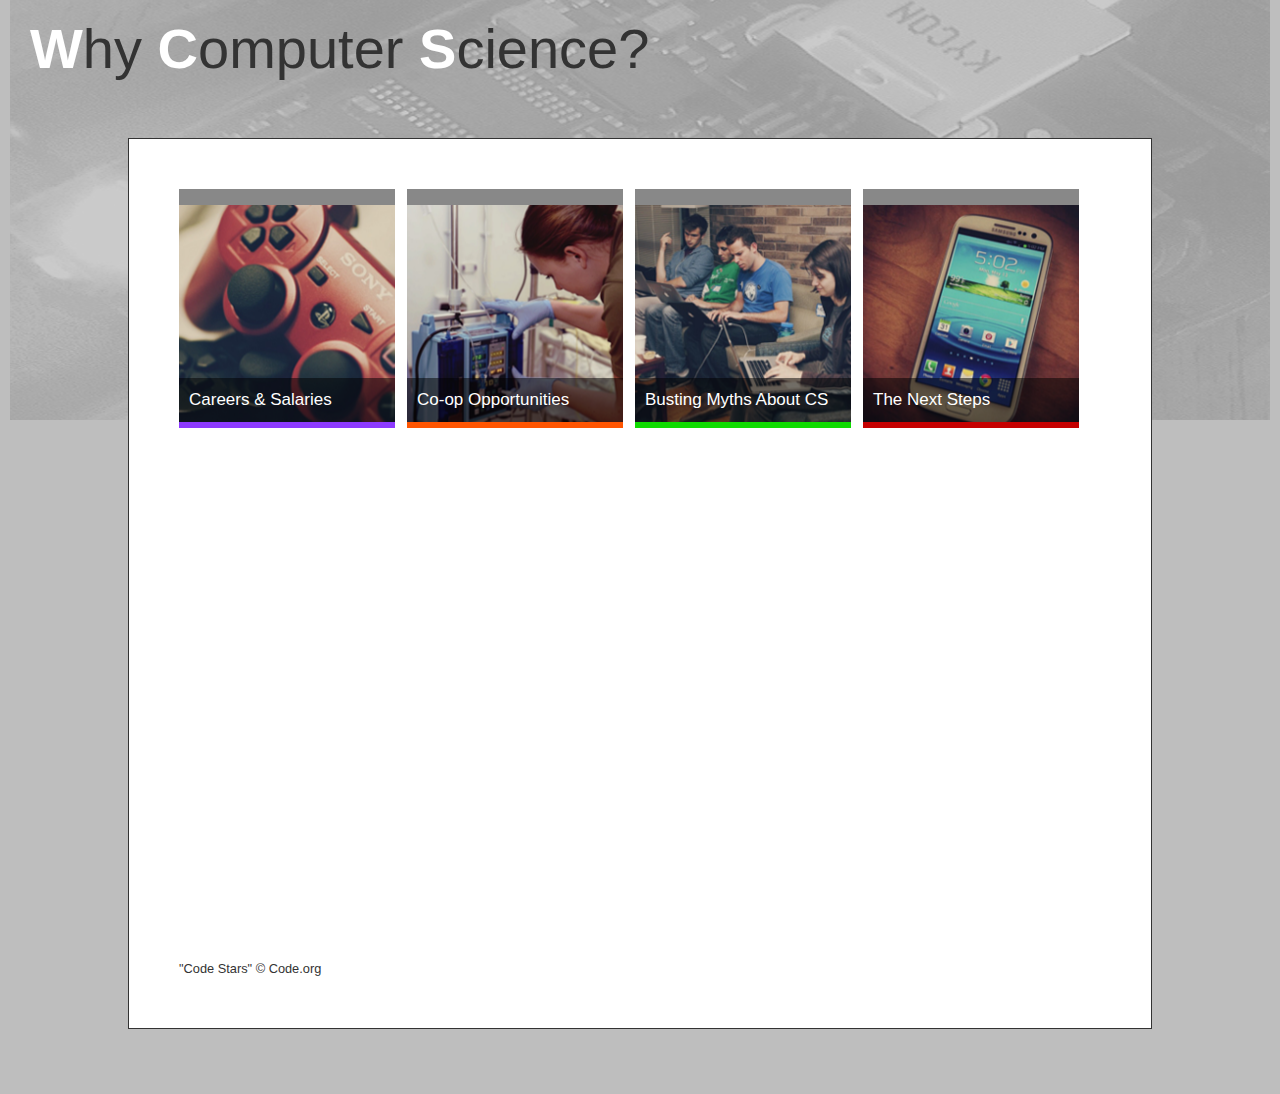
==== index.html @ 030a1158 "added co-op images and copyright, individual js files for each page" ====
<!DOCTYPE html>

<head>
    <meta charset="utf-8">
    <meta http-equiv="X-UA-Compatible" content="IE=edge">
    <title>Why Choose Computer Science?</title>
    <meta name="description" content="">
    <meta name="viewport" content="width=device-width, initial-scale=1">


    <link rel="stylesheet" href="css/main.css">
    <script src="http://ajax.googleapis.com/ajax/libs/jquery/2.1.1/jquery.min.js"></script>
    <script src="js/index.js"></script>



</head>
<body>
<div class="wrapper bg-image">


    <div class="homepage-title">
        <span class="title-cap">W</span>hy <span class="title-cap">C</span>omputer <span class="title-cap">S</span>cience?
    </div>
    <div class="homepage-box">

        <div class="content-table">
            <div class="content-row">

                <a href="careers.html" id="careerLink" style="text-decoration: none;">
                    <div id="careerBox" class="homepage-button-cell careers-square homepage-purple-border">
                        <div id="careerBack" class="homepage-button-text-back">
                            <div class="homepage-button-text">Careers &amp; Salaries</div>
                        </div>
                    </div>
                </a>

                <div class="homepage-button-spacer"></div>

                <a href="coop.html" id="coopLink" style="text-decoration: none;">
                    <div id="coopBox" class="homepage-button-cell coop-square homepage-orange-border">
                        <div id="coopBack" class="homepage-button-text-back">
                            <div class="homepage-button-text">Co-op Opportunities</div>
                        </div>
                    </div>
                </a>

                <div class="homepage-button-spacer"></div>

                <a href="myths.html" id="mythLink" style="text-decoration: none;">
                    <div id="mythBox" class="homepage-button-cell myths-square homepage-green-border">
                        <div id="mythBack" class="homepage-button-text-back">
                            <div class="homepage-button-text">Busting Myths About CS</div>
                        </div>
                    </div>
                </a>

                <div class="homepage-button-spacer"></div>

                <a href="#" id="nextStepsLink" style="text-decoration: none;">
                    <div id="nextStepsBox" class="homepage-button-cell next-steps-square homepage-red-border">
                        <div id="nextStepsBack" class="homepage-button-text-back">
                            <div class="homepage-button-text">The Next Steps</div>
                        </div>
                    </div>
                </a>
            </div>
        </div>



        <div style="margin-top: 20px;">
            <iframe width="900" height="506" src="http://www.youtube.com/embed/dU1xS07N-FA" frameborder="0" allowfullscreen></iframe>
        </div>
        <div class="homepage-copyright">"Code Stars" © Code.org</div>
    </div>




</div>



</body>
</html>
---- css/main.css ----
html, body {
    font-size: 1em;
    line-height: 1.4;
    background-color: #bebebe;
    font-family: helvetica neue, Arial;
    color: #333;
    padding: 0;
    margin: 0 !important;

}

a {
    text-decoration: none;
}


.wrapper {
    overflow: hidden;
    width: 1260;
    margin: 0;
    padding: 0;
}

.heading {
    font-weight: bold;
    font-size: 1.5em;
    margin-bottom: 15px;
}


.section-heading {
    font-size: 3em;
    color: #000;
    text-align: right;
    position: absolute;
    margin-top: 300px;
    width: 90%;
    opacity: 0.6;
    padding: 0 10px;
    background-color: #fff;
}


.content-table {
    display:table;
}

.content-row {
    display:table-row;
}

.content-cell {
    display:table-cell;
    width: 1220px;
    padding: 0;
    background-color: #fff;
}


.left-color-strip {
    display: table-cell;
    width: 40px;
    padding: 0;
}

.purple-cell {
    background-color: #8d3aff;
}

.orange-cell {
    background-color: #ff5501;
}

.green-cell {
    background-color: #0fdb00;
}

.red-cell {
    background-color: #c50000;
}


.bg-image {
    background-image: url("../img/background.png");
    background-repeat: no-repeat;
    background-position: top center;
    margin: -15px 0 0 0;
    background-color: #bebebe !important;
}

.title-container {
    background-repeat: no-repeat;
    height: 230px;
    font-size: 3em;
    margin-top: 25px;
}

.title-cap {
    font-weight: bold;
    color: #fff;
}

.careers-square {
    background-image: url("../img/careers_square.png");
}
.myths-square {
    background-image: url("../img/myths_square.png");
}
.next-steps-square {
    background-image: url("../img/next_steps_square.png");
}
.coop-square {
    background-image: url("../img/coop_square.png");
}

.content-box {
    background-color: #fff;
    padding: 25px;
    margin: 25px 20%;
}

.full-width-image {
    margin: 25px 0;
    padding-top: 200px;
    background-color: #fff;
    background-repeat: no-repeat;
    width: 100%;
}

.careers-photo-01 {
    background-image: url("../img/careers_doctor.png");
    height: 420px; /* always set the height image height - 200 px to allow for animation */
    width: 100%;
    background-repeat: no-repeat;
    /*padding-top: 200px;*/

}

.careers-photo-02 {
    background-image: url("../img/careers_xbox_controller.png");
    height: 420px; /* always set the height image height - 200 px to allow for animation */
    width: 100%;
    background-repeat: no-repeat;
}

.careers-photo-03 {
    background-image: url("../img/careers_robot_arm.png");
    height: 420px; /* always set the height image height - 200 px to allow for animation */
    width: 100%;
    background-repeat: no-repeat;
}

.coop-photo-01 {
    background-image: url("../img/coop_hipsters_working.png");
    height: 420px; /* always set the height image height - 200 px to allow for animation */
    width: 100%;
    background-repeat: no-repeat;
    /*padding-top: 200px;*/

}

.coop-photo-02 {
    background-image: url("../img/coop_toy_car.png");
    height: 420px; /* always set the height image height - 200 px to allow for animation */
    width: 100%;
    background-repeat: no-repeat;
}

.coop-photo-03 {
    background-image: url("../img/coop_graduation.png");
    height: 420px; /* always set the height image height - 200 px to allow for animation */
    width: 100%;
    background-repeat: no-repeat;
}

.myth-photo-01 {
    background-image: url("../img/myth-photo-01.jpg");
    height: 420px; /* always set the height image height - 200 px to allow for animation */
    width: 100%;
    background-repeat: no-repeat;
    /*padding-top: 200px;*/

}

.myth-photo-02 {
    background-image: url("../img/myth-photo-01.jpg");
    height: 420px; /* always set the height image height - 200 px to allow for animation */
    width: 100%;
    background-repeat: no-repeat;
    /*padding-top: 200px;*/

}

.myth-photo-03 {
    background-image: url("../img/myth-photo-01.jpg");
    height: 420px; /* always set the height image height - 200 px to allow for animation */
    width: 100%;
    background-repeat: no-repeat;
    /*padding-top: 200px;*/

}

.myth-photo-04 {
    background-image: url("../img/myth-photo-01.jpg");
    height: 420px; /* always set the height image height - 200 px to allow for animation */
    width: 100%;
    background-repeat: no-repeat;
    /*padding-top: 200px;*/

}

.myth-photo-05 {
    background-image: url("../img/myth-photo-01.jpg");
    height: 420px; /* always set the height image height - 200 px to allow for animation */
    width: 100%;
    background-repeat: no-repeat;
    /*padding-top: 200px;*/

}

.myth-photo-06 {
    background-image: url("../img/careers_doctor.png");
    height: 420px; /* always set the height image height - 200 px to allow for animation */
    width: 100%;
    background-repeat: no-repeat;
    /*padding-top: 200px;*/

}

.myth-photo-07 {
    background-image: url("../img/myth-photo-01.jpg");
    height: 420px; /* always set the height image height - 200 px to allow for animation */
    width: 100%;
    background-repeat: no-repeat;
    /*padding-top: 200px;*/

}

.myth-photo-08 {
    background-image: url("../img/careers_doctor.png");
    height: 420px; /* always set the height image height - 200 px to allow for animation */
    width: 100%;
    background-repeat: no-repeat;
    /*padding-top: 200px;*/

}

.myth-photo-09 {
    background-image: url("../img/careers_doctor.png");
    height: 420px; /* always set the height image height - 200 px to allow for animation */
    width: 100%;
    background-repeat: no-repeat;
    /*padding-top: 200px;*/

}

.myth-photo-10 {
    background-image: url("../img/careers_doctor.png");
    height: 420px; /* always set the height image height - 200 px to allow for animation */
    width: 100%;
    background-repeat: no-repeat;
    /*padding-top: 200px;*/

}

.copyright {
    text-align: right;
    margin: 5px 20px -30px 0;
    padding: 0;
    font-size: 0.8em;
}

/* Homepage Styles */

.homepage-box {
    background-color: #fff;
    border: 1px solid #333;
    margin: 50px 10%;
    padding: 50px;
    /*width: 1075px;*/
}

.homepage-copyright {
    font-size: 0.8em;
}

.homepage-button-cell {
    display: table-cell;
    width: 216px;
    height: 216px;
    box-sizing:border-box;
    -moz-box-sizing:border-box;
    -webkit-box-sizing:border-box;
}



.homepage-button-text-back {
    width: 100%;
    background: rgba(0,0,0,0.5);
    margin-top: 80%;
    height: 20%;
    color: #fff;
}




.homepage-button-text {
    font-size: 17px;
    padding: 10px;
}


.homepage-purple-border {
    border-bottom: 6px solid #8d3aff;
    border-top: 16px solid #888;

}
.homepage-purple-border-rollover {
    border-bottom: 6px solid #8d3aff;
    border-top: 16px solid #8d3aff;
}

.purple-back-rollover {
    background-color: #8d3aff !important;
    color: #000000 !important;
}

.homepage-orange-border {
    border-bottom: 6px solid #ff5501;
    border-top: 16px solid #888;
}
.homepage-orange-border-rollover {
    border-bottom: 6px solid #ff5501;
    border-top: 16px solid #ff5501;
}

.orange-back-rollover {
    background-color: #ff5501 !important;
    color: #000000 !important;
}

.homepage-green-border {
    border-bottom: 6px solid #0fdb00;
    border-top: 16px solid #888;
}
.homepage-green-border-rollover {
    border-bottom: 6px solid #0fdb00;
    border-top: 16px solid #0fdb00;
}

.green-back-rollover {
    background-color: #0fdb00 !important;
    color: #000000 !important;
}

.homepage-red-border {
    border-bottom: 6px solid #c50000;
    border-top: 16px solid #888;
}
.homepage-red-border-rollover {
    border-bottom: 6px solid #c50000;
    border-top: 16px solid #c50000;
}

.red-back-rollover {
    background-color: #c50000 !important;
    color: #000000 !important;
}


.homepage-button-spacer {
    width:12px;
    height: 216px;
    display: table-cell;
}


.homepage-title {
    font-size: 3.5em;
    margin-top: 25px;
    margin-left: 30px;
}


/* Menu Styles */

.menu-wrapper {
    width: 100%;
    position: fixed;
    top: 80px;
    z-index: 3;
}

.menu-container {
    float: right;
    position: relative;
}

.menu-container-pull {
    margin-right: -195px;
}

.menu-section-row {
    width: 250px;
    display:table-row;
}

.menu-section {
    padding: 2px 0;
    min-height: 26px;
    height: auto;
    float: right;
    width: 200px;
}


.menu-section-black {
    background-color: #000;
}
.menu-section-purple {
    background-color: #8d3aff;
}
.menu-section-orange {
    background-color: #ff5501;
}
.menu-section-green {
    background-color: #0fdb00;
}
.menu-section-red {
    background-color: #c50000;
}

.menu-section-tip {
    border-right: 15px solid;
    border-top: 15px solid transparent !important;
    border-bottom: 15px solid;
    border-left: 15px solid transparent !important;
    width: 0;
    height: 0;
    float: left;
}

.menu-section-tip-black {
    border-color: #000;
}
.menu-section-tip-purple {
    border-color: #8d3aff;
}
.menu-section-tip-orange {
    border-color: #ff5501;
}
.menu-section-tip-green {
    border-color: #0fdb00;
}
.menu-section-tip-red {
    border-color: #c50000;
}

.menu-heading-text {
    font-size: 14px;
    font-weight: bold;
    color: #fff;
    padding: 3px 10px;
}


.menu-subheading-text {
    font-size: 13px;
    font-weight: normal;
    color: #fff;
    padding-left: 25px;
    line-height: 16px;
    border-bottom: 2px solid transparent;
}

.purple-menu-rollover:hover {
    color: #000;
    background-color: #b47eff;
    border-color: #b47eff;
}
.orange-menu-rollover:hover {
    color: #000;
    background-color: #ffab81;
    border-color: #ffab81;
}
.green-menu-rollover:hover {
    color: #000;
    background-color: #85fe7d;
    border-color: #85fe7d;
}
.red-menu-rollover:hover {
    color: #000;
    background-color: #fd7b7b;
    border-color: #fd7b7b;
}


.menu-subheading-spacer {
    height: 8px;
}

#careerSubMenu {
    display: none;
}
#coopSubMenu {
    display: none;
}
#mythSubMenu {
    display: none;
}
#nextStepsSubMenu {
    display: none;
}
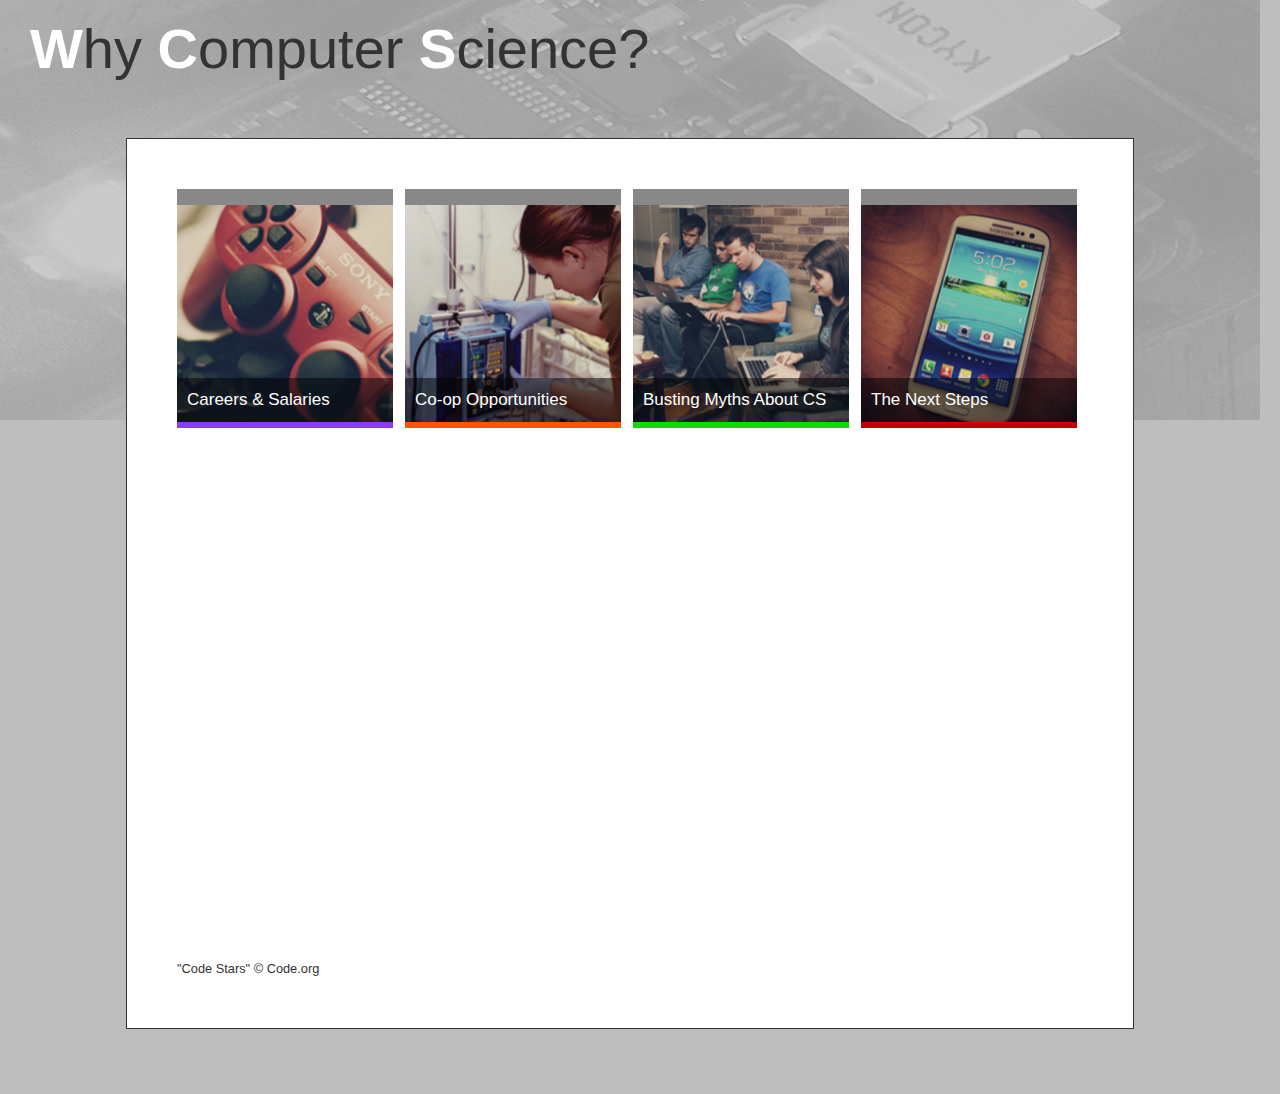
==== commit 95b8dcf8: "- Completed linking all the pages/floating menus together - Javascript is now working across all pag" ====
--- a/index.html
+++ b/index.html
@@ -57,7 +57,7 @@
 
                 <div class="homepage-button-spacer"></div>
 
-                <a href="#" id="nextStepsLink" style="text-decoration: none;">
+                <a href="nextSteps.html" id="nextStepsLink" style="text-decoration: none;">
                     <div id="nextStepsBox" class="homepage-button-cell next-steps-square homepage-red-border">
                         <div id="nextStepsBack" class="homepage-button-text-back">
                             <div class="homepage-button-text">The Next Steps</div>
--- a/css/main.css
+++ b/css/main.css
@@ -16,7 +16,7 @@
 
 .wrapper {
     overflow: hidden;
-    width: 1260;
+    width: 1260px;
     margin: 0;
     padding: 0;
 }
@@ -49,7 +49,7 @@
     display:table-row;
 }
 
-.content-cell {
+e.content-cell {
     display:table-cell;
     width: 1220px;
     padding: 0;
@@ -150,6 +150,34 @@
     background-repeat: no-repeat;
 }
 
+.careers-photo-04 {
+    background-image: url("../img/careers_occulus_rift.png");
+    height: 420px; /* always set the height image height - 200 px to allow for animation */
+    width: 100%;
+    background-repeat: no-repeat;
+}
+
+.careers-photo-05 {
+    background-image: url("../img/careers_asian_programmer.png");
+    height: 420px; /* always set the height image height - 200 px to allow for animation */
+    width: 100%;
+    background-repeat: no-repeat;
+}
+
+.careers-photo-06 {
+    background-image: url("../img/careers_iphone.png");
+    height: 420px; /* always set the height image height - 200 px to allow for animation */
+    width: 100%;
+    background-repeat: no-repeat;
+}
+
+.careers-photo-07 {
+    background-image: url("../img/careers_coins.png");
+    height: 420px; /* always set the height image height - 200 px to allow for animation */
+    width: 100%;
+    background-repeat: no-repeat;
+}
+
 .coop-photo-01 {
     background-image: url("../img/coop_hipsters_working.png");
     height: 420px; /* always set the height image height - 200 px to allow for animation */
@@ -174,7 +202,7 @@
 }
 
 .myth-photo-01 {
-    background-image: url("../img/myth-photo-01.jpg");
+    background-image: url("../img/myth-photo-01.png");
     height: 420px; /* always set the height image height - 200 px to allow for animation */
     width: 100%;
     background-repeat: no-repeat;
@@ -183,7 +211,7 @@
 }
 
 .myth-photo-02 {
-    background-image: url("../img/myth-photo-01.jpg");
+    background-image: url("../img/myth-photo-02.png");
     height: 420px; /* always set the height image height - 200 px to allow for animation */
     width: 100%;
     background-repeat: no-repeat;
@@ -192,7 +220,7 @@
 }
 
 .myth-photo-03 {
-    background-image: url("../img/myth-photo-01.jpg");
+    background-image: url("../img/myth-photo-03.png");
     height: 420px; /* always set the height image height - 200 px to allow for animation */
     width: 100%;
     background-repeat: no-repeat;
@@ -201,7 +229,7 @@
 }
 
 .myth-photo-04 {
-    background-image: url("../img/myth-photo-01.jpg");
+    background-image: url("../img/myth-photo-04.png");
     height: 420px; /* always set the height image height - 200 px to allow for animation */
     width: 100%;
     background-repeat: no-repeat;
@@ -210,7 +238,7 @@
 }
 
 .myth-photo-05 {
-    background-image: url("../img/myth-photo-01.jpg");
+    background-image: url("../img/myth-photo-05.png");
     height: 420px; /* always set the height image height - 200 px to allow for animation */
     width: 100%;
     background-repeat: no-repeat;
@@ -219,7 +247,7 @@
 }
 
 .myth-photo-06 {
-    background-image: url("../img/careers_doctor.png");
+    background-image: url("../img/myth-photo-06.png");
     height: 420px; /* always set the height image height - 200 px to allow for animation */
     width: 100%;
     background-repeat: no-repeat;
@@ -228,7 +256,7 @@
 }
 
 .myth-photo-07 {
-    background-image: url("../img/myth-photo-01.jpg");
+    background-image: url("../img/myth-photo-07.png");
     height: 420px; /* always set the height image height - 200 px to allow for animation */
     width: 100%;
     background-repeat: no-repeat;
@@ -237,7 +265,7 @@
 }
 
 .myth-photo-08 {
-    background-image: url("../img/careers_doctor.png");
+    background-image: url("../img/myth-photo-08.png");
     height: 420px; /* always set the height image height - 200 px to allow for animation */
     width: 100%;
     background-repeat: no-repeat;
@@ -246,7 +274,7 @@
 }
 
 .myth-photo-09 {
-    background-image: url("../img/careers_doctor.png");
+    background-image: url("../img/myth-photo-09.png");
     height: 420px; /* always set the height image height - 200 px to allow for animation */
     width: 100%;
     background-repeat: no-repeat;
@@ -255,7 +283,34 @@
 }
 
 .myth-photo-10 {
-    background-image: url("../img/careers_doctor.png");
+    background-image: url("../img/myth-photo-10.png");
+    height: 420px; /* always set the height image height - 200 px to allow for animation */
+    width: 100%;
+    background-repeat: no-repeat;
+    /*padding-top: 200px;*/
+
+}
+
+.nextStep-photo-01 {
+    background-image: url("../img/next_steps_girl_studying.png");
+    height: 420px; /* always set the height image height - 200 px to allow for animation */
+    width: 100%;
+    background-repeat: no-repeat;
+    /*padding-top: 200px;*/
+
+}
+
+.nextStep-photo-02 {
+    background-image: url("../img/next_steps_calculus.png");
+    height: 420px; /* always set the height image height - 200 px to allow for animation */
+    width: 100%;
+    background-repeat: no-repeat;
+    /*padding-top: 200px;*/
+
+}
+
+.nextStep-photo-03 {
+    background-image: url("../img/next_steps_programming_class.png");
     height: 420px; /* always set the height image height - 200 px to allow for animation */
     width: 100%;
     background-repeat: no-repeat;
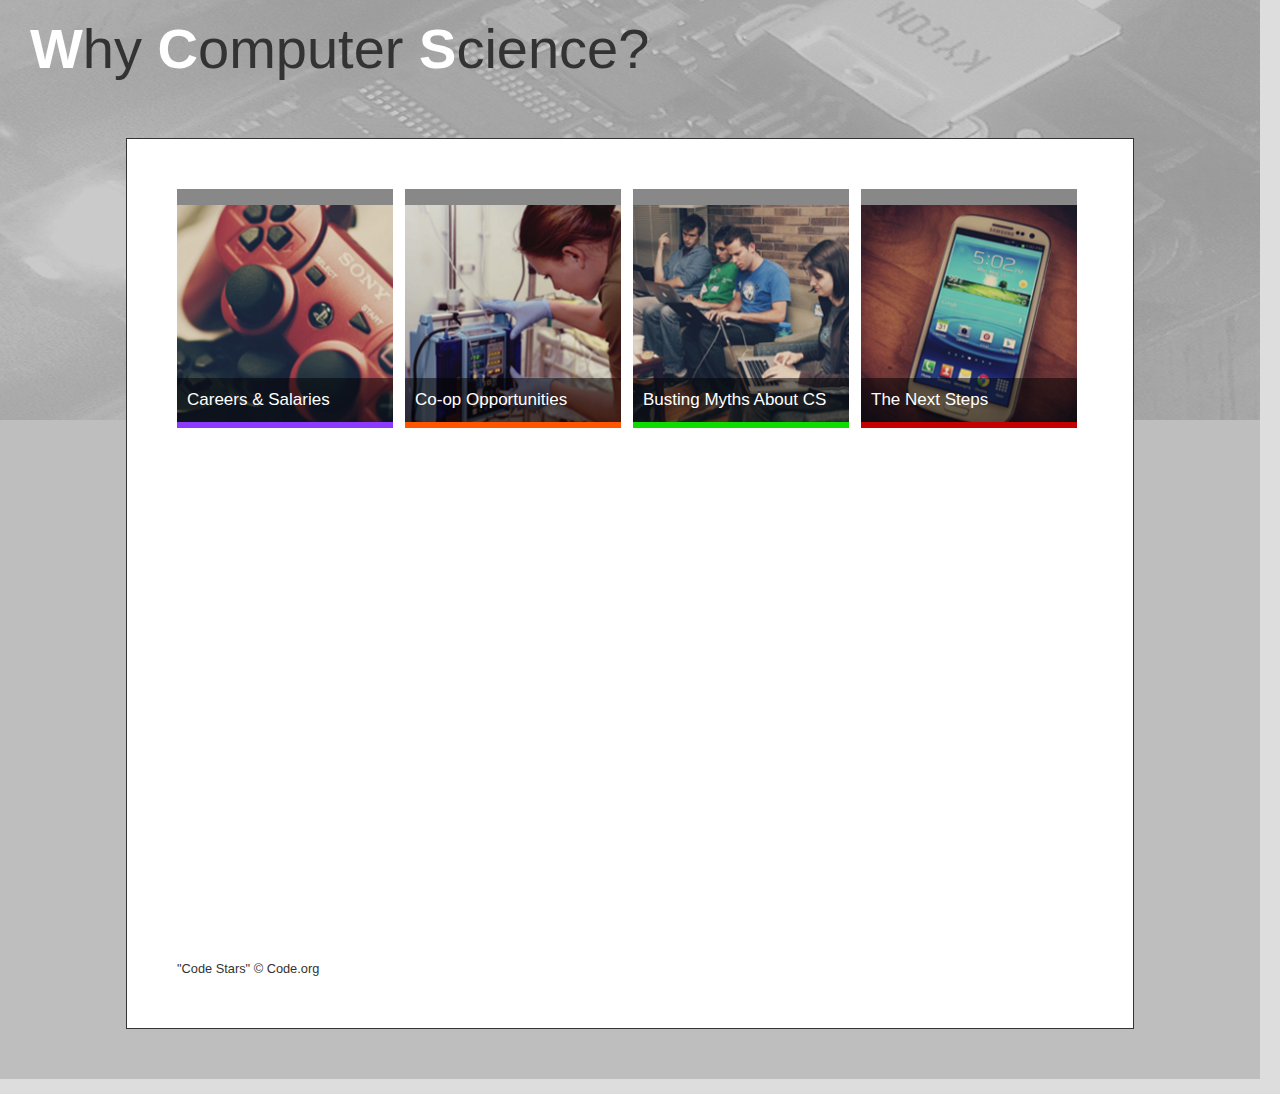
==== commit 5b511947: "added mouseflow.com tracking code to pages" ====
--- a/index.html
+++ b/index.html
@@ -13,10 +13,9 @@
     <script src="js/index.js"></script>
 
 
-
 </head>
 <body>
-<div class="wrapper bg-image">
+<div class="wrapper bg-image-index">
 
 
     <div class="homepage-title">
@@ -81,6 +80,14 @@
 </div>
 
 
+<!--<script type="text/javascript">-->
+    <!--var _mfq = _mfq || [];-->
+    <!--(function () {-->
+        <!--var mf = document.createElement("script"); mf.type = "text/javascript"; mf.async = true;-->
+        <!--mf.src = "//cdn.mouseflow.com/projects/4eeb2b08-cf15-42ec-b96d-d27701064468.js";-->
+        <!--document.getElementsByTagName("head")[0].appendChild(mf);-->
+    <!--})();-->
+<!--</script>-->
 
 </body>
 </html>
--- a/css/main.css
+++ b/css/main.css
@@ -1,7 +1,7 @@
 html, body {
     font-size: 1em;
     line-height: 1.4;
-    background-color: #bebebe;
+    background-color: #ddd;
     font-family: helvetica neue, Arial;
     color: #333;
     padding: 0;
@@ -19,6 +19,7 @@
     width: 1260px;
     margin: 0;
     padding: 0;
+    background-color: #bebebe;
 }
 
 .heading {
@@ -35,6 +36,7 @@
     position: absolute;
     margin-top: 300px;
     width: 90%;
+    max-width: 1150px;
     opacity: 0.6;
     padding: 0 10px;
     background-color: #fff;
@@ -79,13 +81,23 @@
     background-color: #c50000;
 }
 
-
-.bg-image {
+.bg-image-index {
     background-image: url("../img/background.png");
     background-repeat: no-repeat;
     background-position: top center;
     margin: -15px 0 0 0;
     background-color: #bebebe !important;
+
+}
+
+.bg-image {
+    background-image: url("../img/background.png");
+    background-repeat: no-repeat;
+    background-position: top center;
+    margin: -25px 0 0 0;
+    background-color: #bebebe !important;
+    background-size: 100% 100%;
+    height: 520px;
 }
 
 .title-container {
@@ -115,7 +127,7 @@
 
 .content-box {
     background-color: #fff;
-    padding: 25px;
+    padding: 30px;
     margin: 25px 20%;
 }
 
@@ -443,9 +455,11 @@
 
 .menu-wrapper {
     width: 100%;
+    max-width: 1260px;
     position: fixed;
     top: 80px;
     z-index: 3;
+    overflow: hidden;
 }
 
 .menu-container {
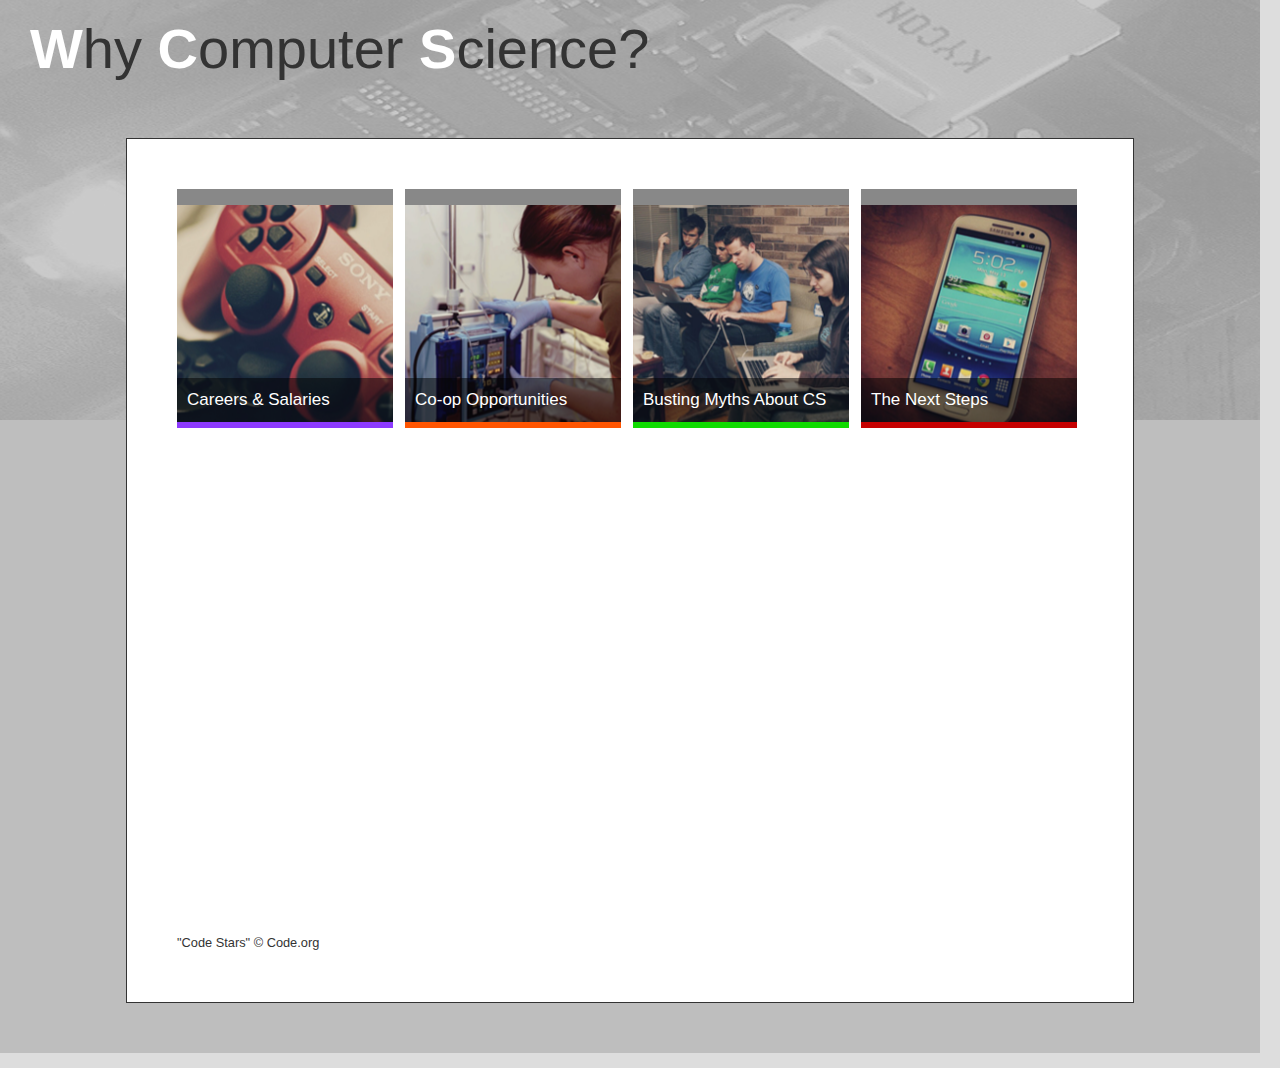
==== commit 5b891678: "Added videos" ====
--- a/index.html
+++ b/index.html
@@ -69,7 +69,14 @@
 
 
         <div style="margin-top: 20px;">
-            <iframe width="900" height="506" src="http://www.youtube.com/embed/dU1xS07N-FA" frameborder="0" allowfullscreen></iframe>
+            
+            <center>
+                <video width="854" height="480" loop autoplay>
+                    <source src="video/Code-9-min.mp4" type="video/mp4">
+                        Your browser does not support the video tag.
+                        </video>
+            </center>
+           
         </div>
         <div class="homepage-copyright">"Code Stars" © Code.org</div>
     </div>
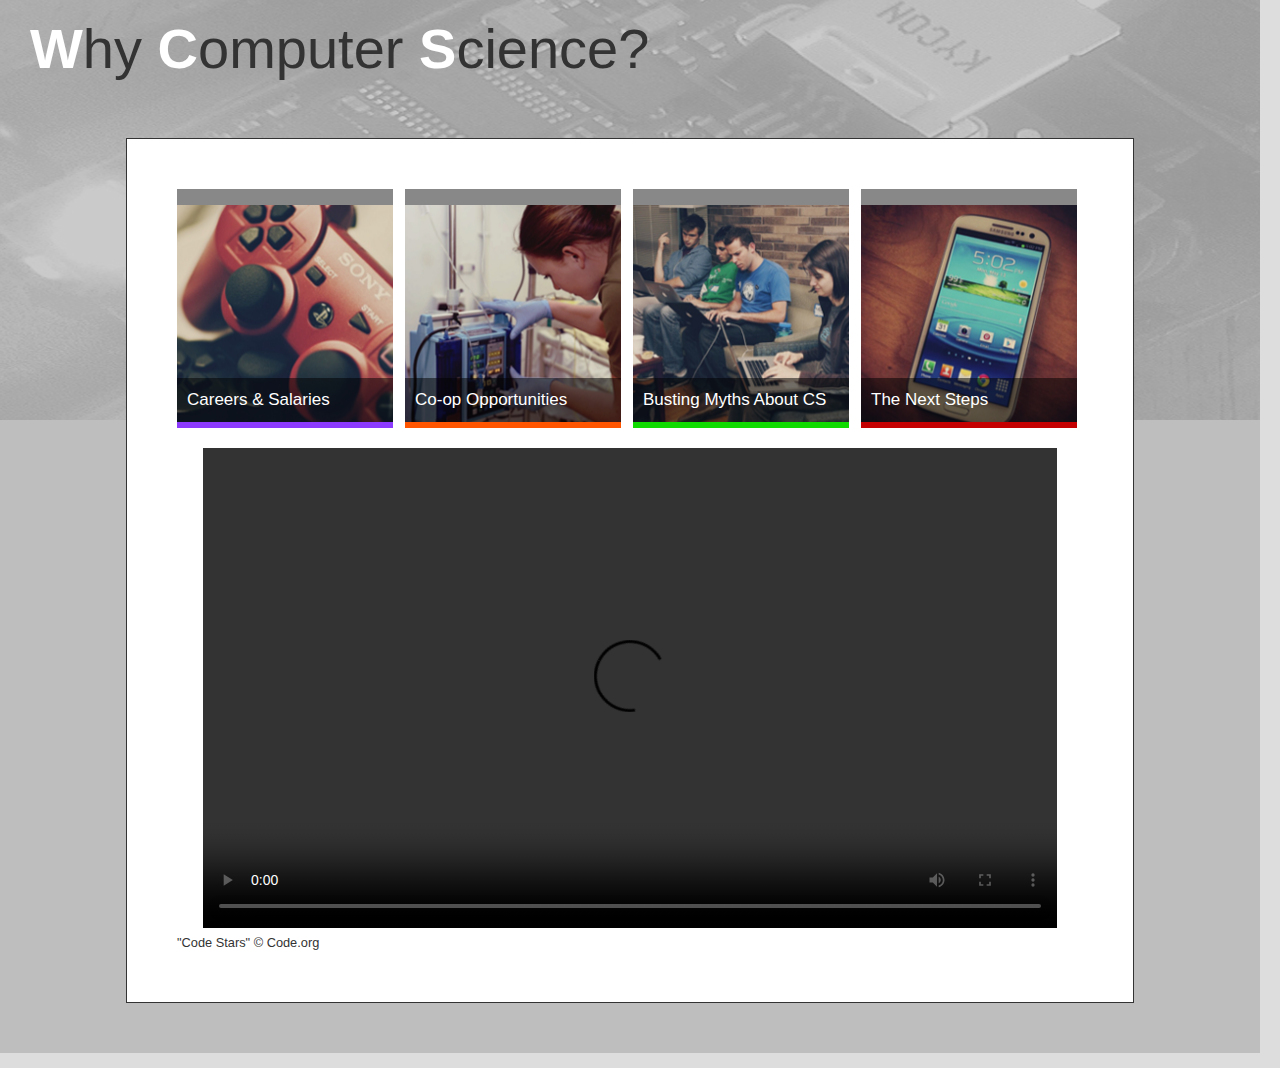
==== commit 6736b640: "adds video controls" ====
--- a/index.html
+++ b/index.html
@@ -71,7 +71,7 @@
         <div style="margin-top: 20px;">
             
             <center>
-                <video width="854" height="480" loop autoplay>
+                <video width="854" height="480" loop autoplay controls>
                     <source src="video/Code-9-min.mp4" type="video/mp4">
                         Your browser does not support the video tag.
                         </video>
@@ -87,14 +87,14 @@
 </div>
 
 
-<!--<script type="text/javascript">-->
-    <!--var _mfq = _mfq || [];-->
-    <!--(function () {-->
-        <!--var mf = document.createElement("script"); mf.type = "text/javascript"; mf.async = true;-->
-        <!--mf.src = "//cdn.mouseflow.com/projects/4eeb2b08-cf15-42ec-b96d-d27701064468.js";-->
-        <!--document.getElementsByTagName("head")[0].appendChild(mf);-->
-    <!--})();-->
-<!--</script>-->
+<script type="text/javascript">
+    var _mfq = _mfq || [];
+    (function () {
+        var mf = document.createElement("script"); mf.type = "text/javascript"; mf.async = true;
+        mf.src = "//cdn.mouseflow.com/projects/4eeb2b08-cf15-42ec-b96d-d27701064468.js";
+        document.getElementsByTagName("head")[0].appendChild(mf);
+    })();
+</script>
 
 </body>
 </html>
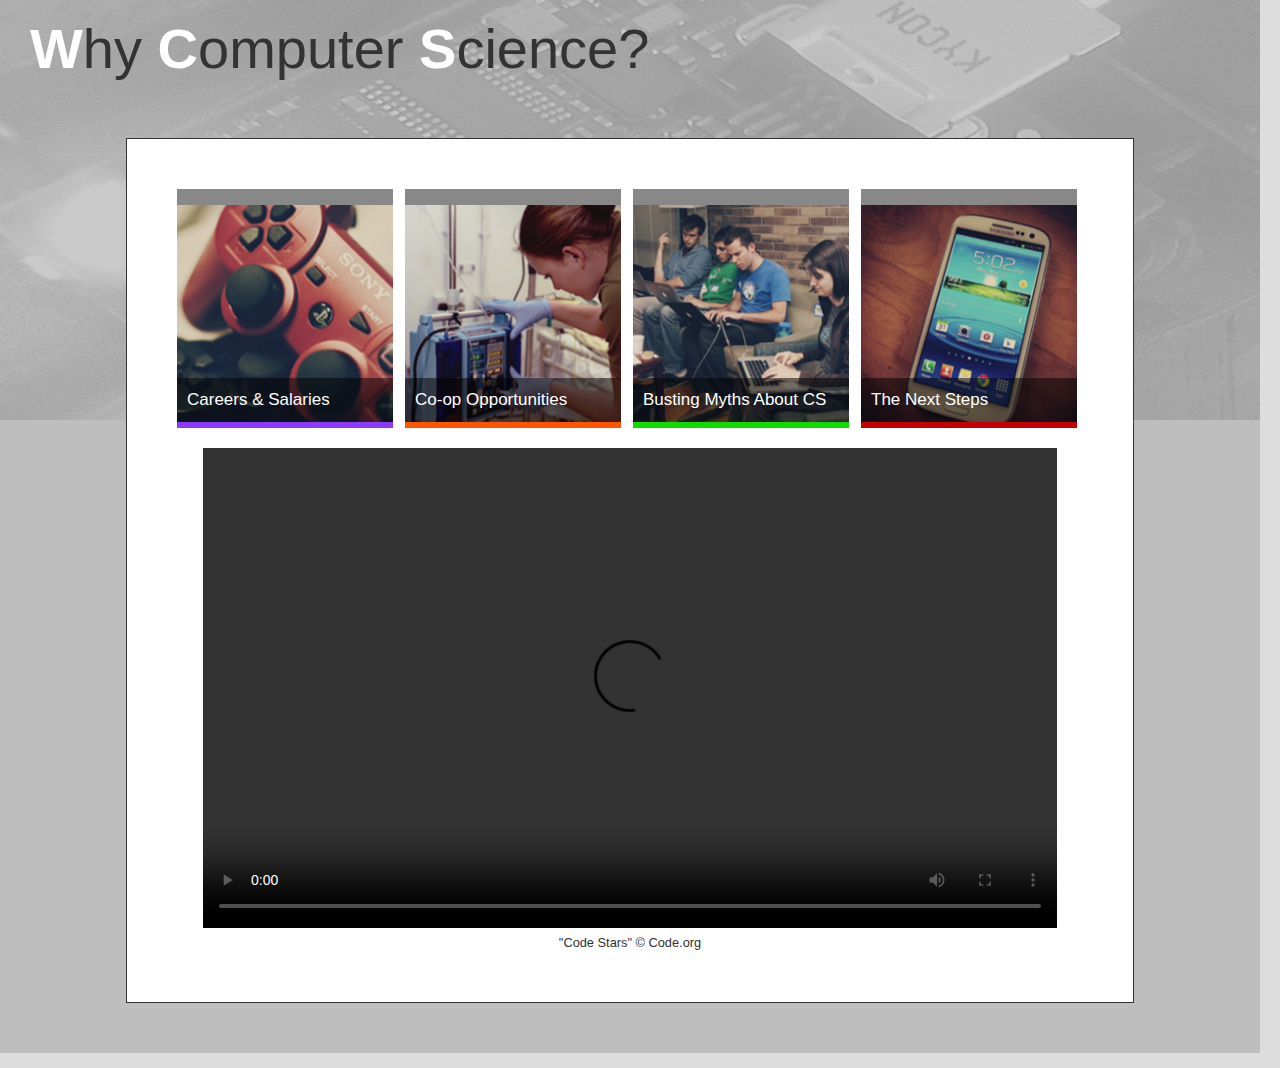
==== commit a04344be: "Adds videos" ====
--- a/index.html
+++ b/index.html
@@ -73,12 +73,14 @@
             <center>
                 <video width="854" height="480" loop autoplay controls>
                     <source src="video/Code-9-min.mp4" type="video/mp4">
+                    <source src="video/Code-9-min.webm" type="video/webm">
+                    <source src="video/Code-9-min.ogv" type="video/ogg">
                         Your browser does not support the video tag.
                         </video>
             </center>
            
         </div>
-        <div class="homepage-copyright">"Code Stars" © Code.org</div>
+    <center>    <div class="homepage-copyright">"Code Stars" © Code.org</div></center>
     </div>
 
 
